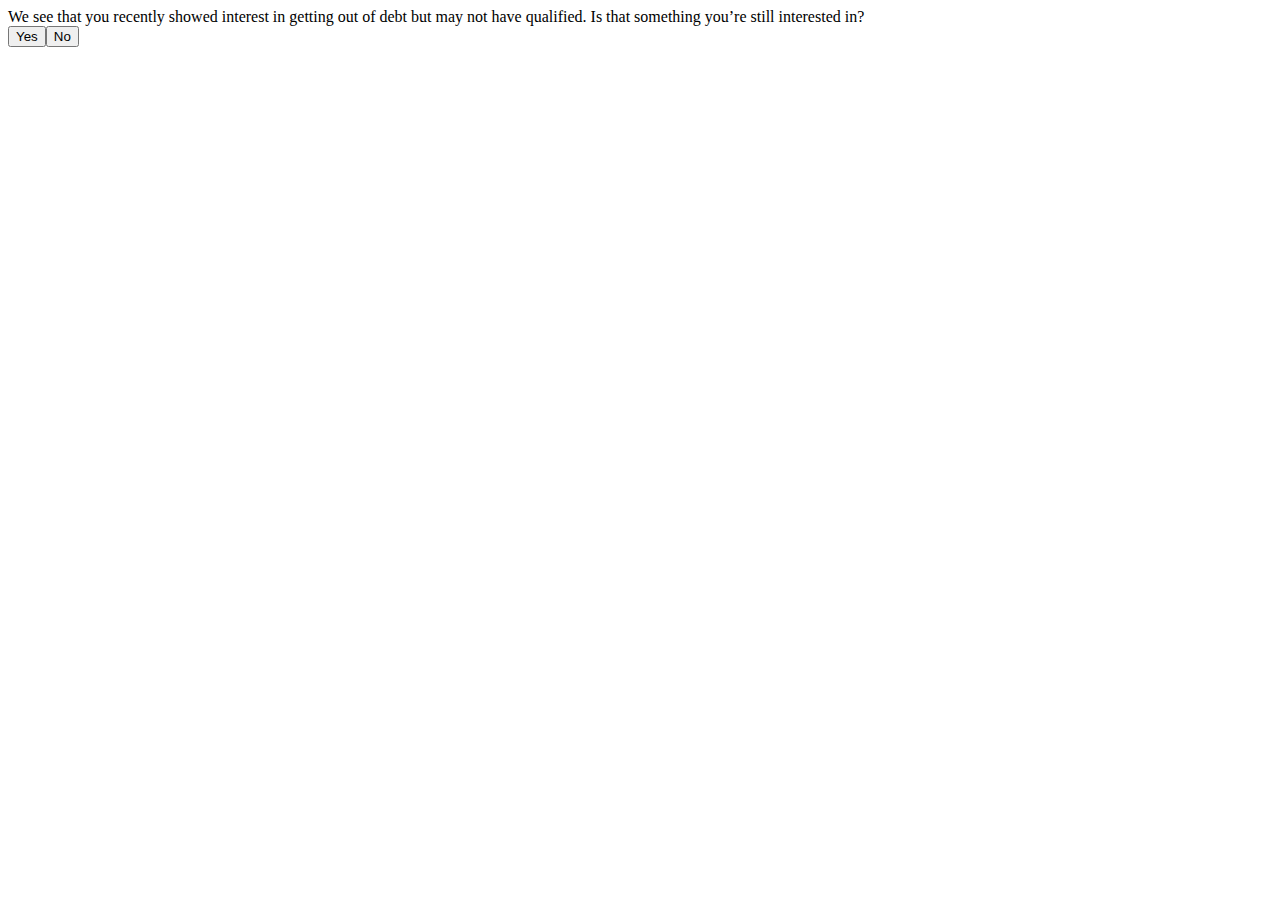
==== index.html @ b84d2d95 "test" ====
<!DOCTYPE html>
<html lang="en">
<head>
    <meta charset="UTF-8">
    <meta http-equiv="X-UA-Compatible" content="IE=edge">
    <meta name="viewport" content="width=device-width, initial-scale=1.0">
    <script src="main.js" defer></script>
    <title>Document</title>
</head>
<body>
    <div id="content"></div>

</body>
</html>
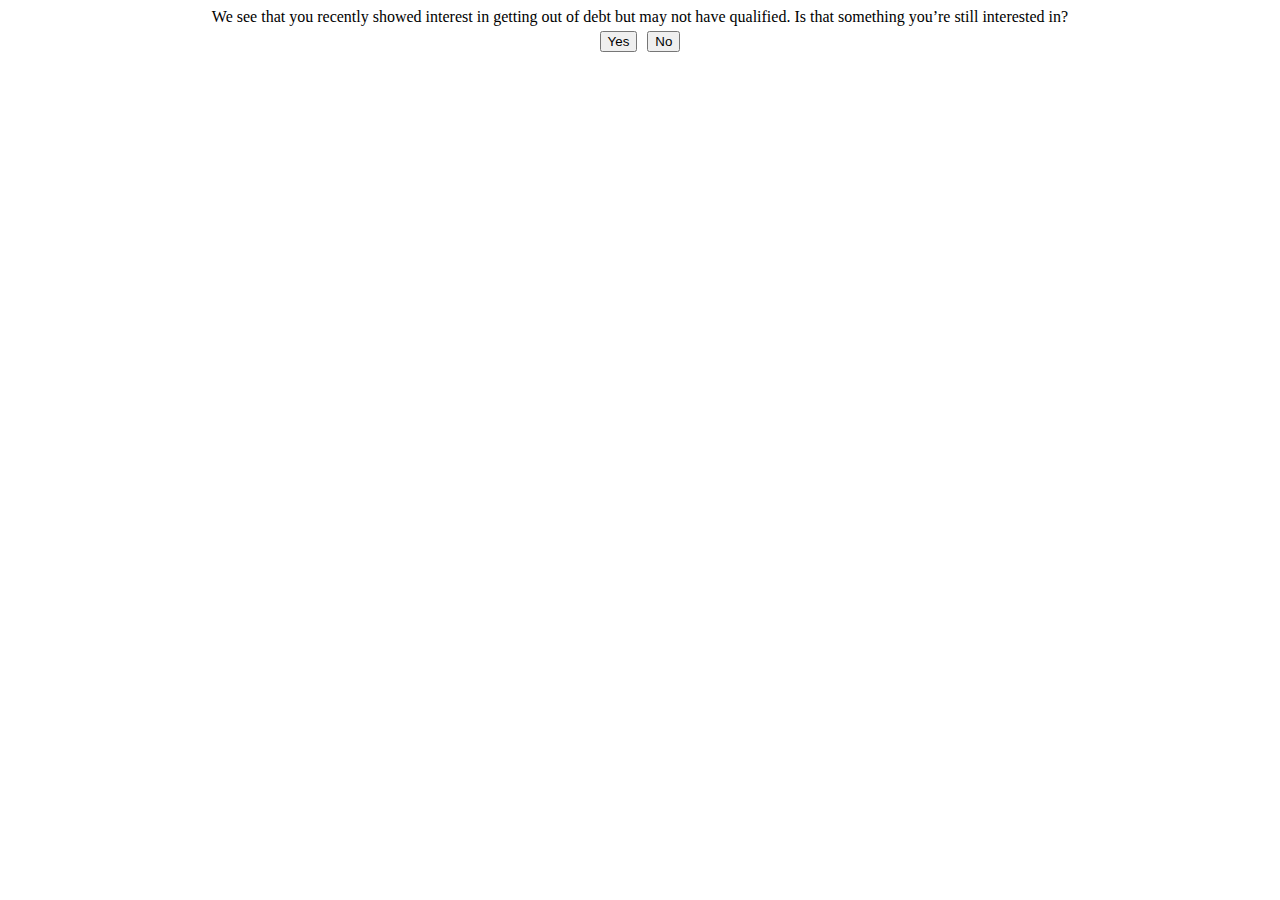
==== commit f95c4d94: "style updated" ====
--- a/index.html
+++ b/index.html
@@ -5,10 +5,11 @@
     <meta http-equiv="X-UA-Compatible" content="IE=edge">
     <meta name="viewport" content="width=device-width, initial-scale=1.0">
     <script src="main.js" defer></script>
+    <link rel="stylesheet" href="style.css">
     <title>Document</title>
 </head>
 <body>
     <div id="content"></div>
-
+<!-- test -->
 </body>
 </html>--- a/style.css
+++ b/style.css
@@ -0,0 +1,13 @@
+#content {
+    display: flex;
+    justify-content: center;
+    align-items: center;
+    flex-direction: column;
+    gap: 5px;
+
+  }
+
+  .answer-container {
+      display:flex;
+      gap: 10px;
+  }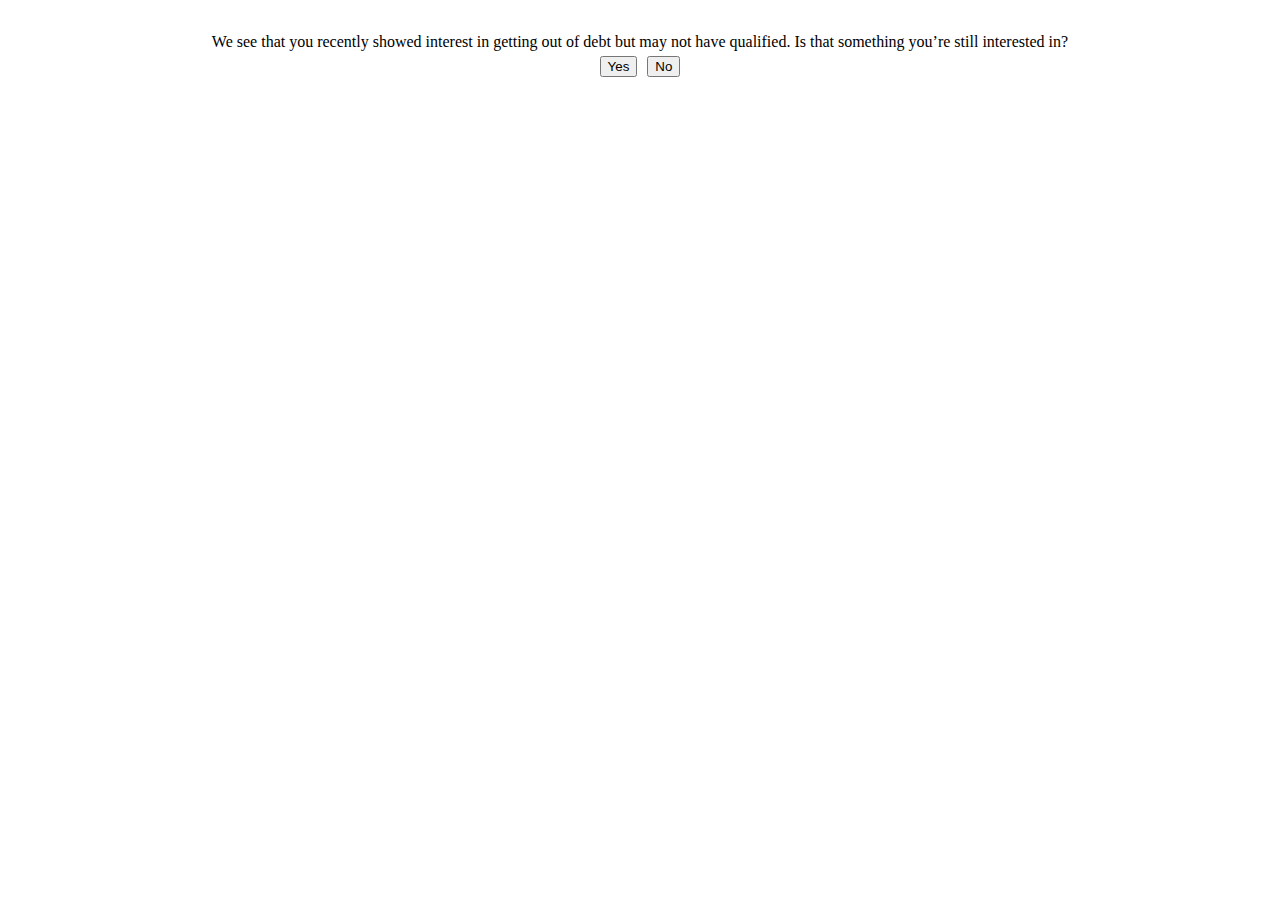
==== commit d4294bdd: "main code working" ====
--- a/index.html
+++ b/index.html
@@ -9,7 +9,11 @@
     <title>Document</title>
 </head>
 <body>
-    <div id="content"></div>
-<!-- test -->
+    <div id="container">
+        <!--Left and right divs are for adding notes/FAQs -->
+        <div class="left"></div>
+        <div class="center"><div id="content"></div></div>  
+        <div class="right"></div>
+    </div>
 </body>
 </html>--- a/style.css
+++ b/style.css
@@ -1,3 +1,8 @@
+#container {
+    display: grid;
+    grid-template-columns: 1fr 5fr 1fr;
+}
+
 #content {
     display: flex;
     justify-content: center;
@@ -10,4 +15,12 @@
   .answer-container {
       display:flex;
       gap: 10px;
+      
+  }
+  .question {
+      margin-top: 25px;
+      
+  }
+  .previous-answer {
+    font-weight: bold;
   }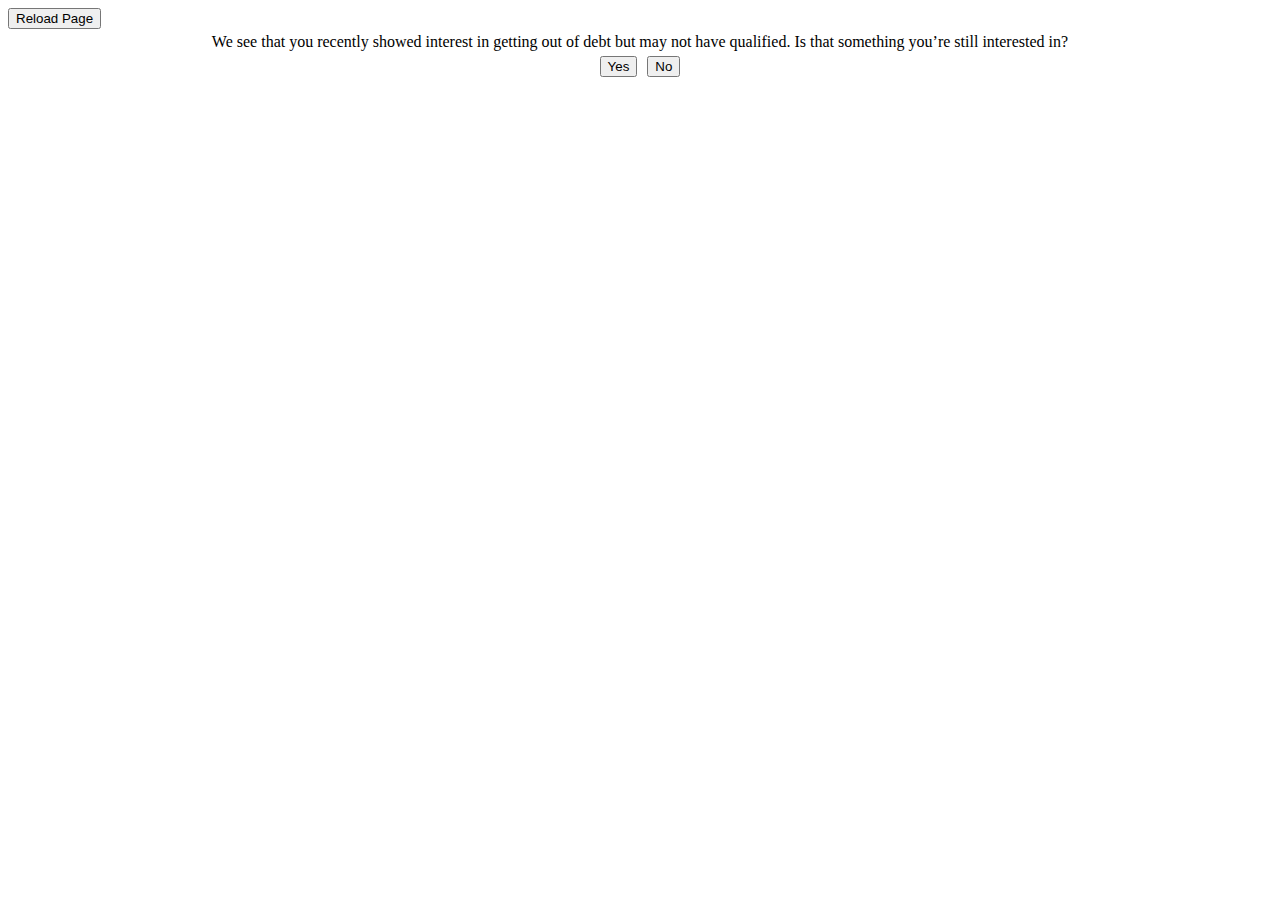
==== commit 9ea0918e: "added page reload" ====
--- a/index.html
+++ b/index.html
@@ -11,7 +11,7 @@
 <body>
     <div id="container">
         <!--Left and right divs are for adding notes/FAQs -->
-        <div class="left"></div>
+        <div class="left"><button id="reload" onclick="ResetAll()">Reload Page</button></div>
         <div class="center"><div id="content"></div></div>  
         <div class="right"></div>
     </div>
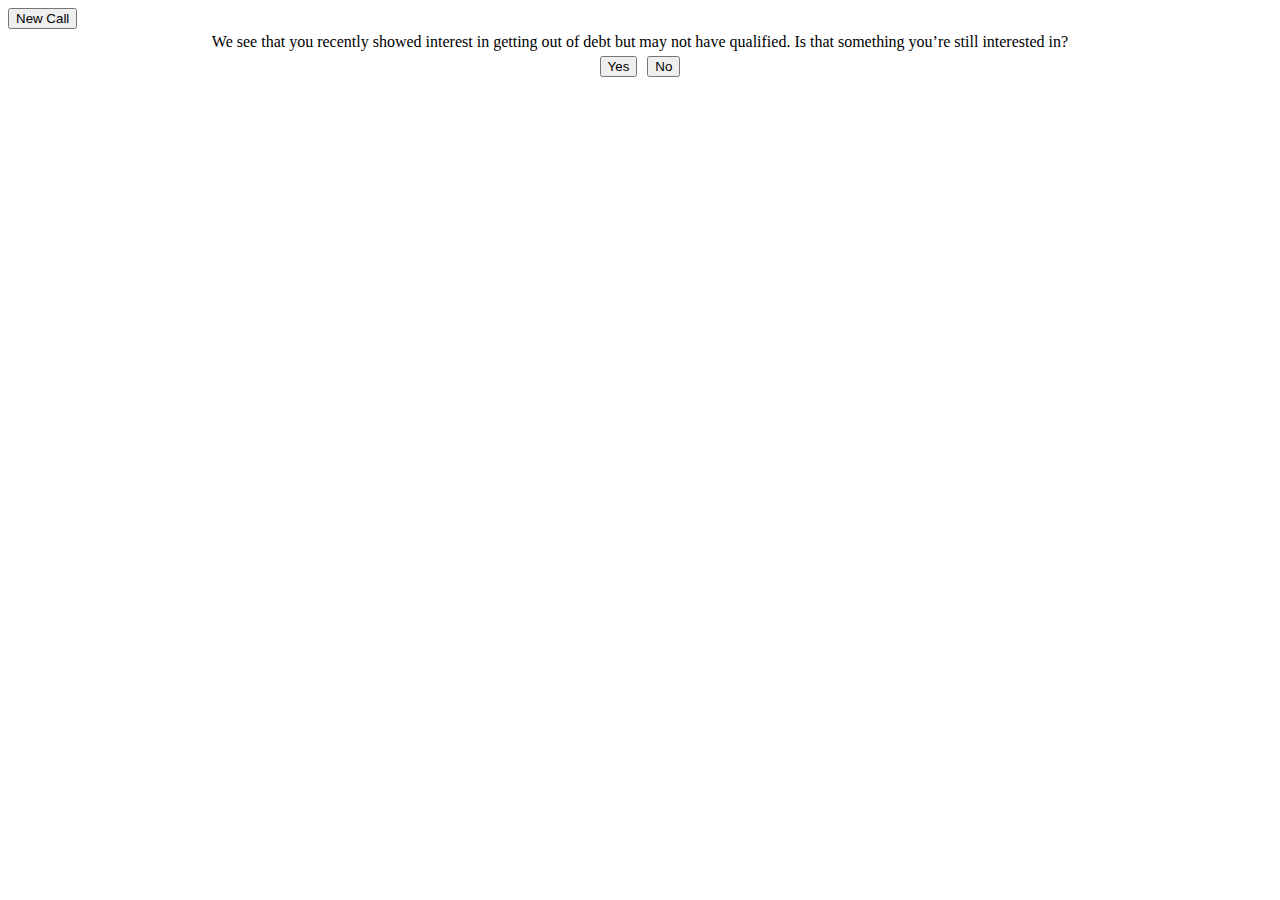
==== commit c67ff2bc: "fixed bug affecting last answer before reaching an ending script" ====
--- a/index.html
+++ b/index.html
@@ -11,7 +11,7 @@
 <body>
     <div id="container">
         <!--Left and right divs are for adding notes/FAQs -->
-        <div class="left"><button id="reload" onclick="ResetAll()">Reload Page</button></div>
+        <div class="left"><button id="reload" onclick="ResetAll()">New Call</button></div>
         <div class="center"><div id="content"></div></div>  
         <div class="right"></div>
     </div>
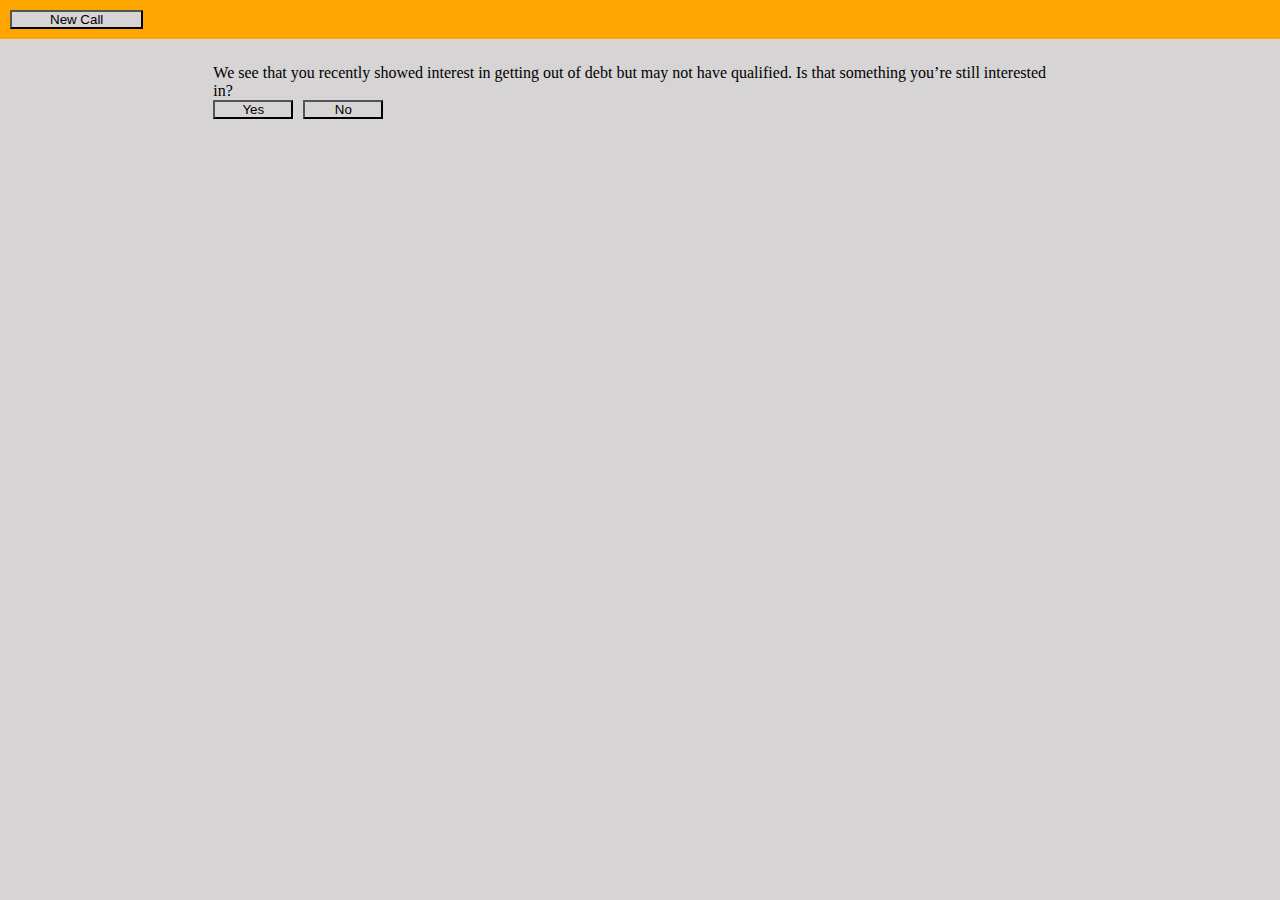
==== commit c479a6b5: "added some color" ====
--- a/index.html
+++ b/index.html
@@ -9,10 +9,11 @@
     <title>Document</title>
 </head>
 <body>
+    <div id="top-nav"><button id="reload" onclick="ResetAll()">New Call</button></div>
     <div id="container">
         <!--Left and right divs are for adding notes/FAQs -->
-        <div class="left"><button id="reload" onclick="ResetAll()">New Call</button></div>
-        <div class="center"><div id="content"></div></div>  
+        <div class="left"></div>
+        <div id = "center" class="center"></div>  
         <div class="right"></div>
     </div>
 </body>
--- a/style.css
+++ b/style.css
@@ -1,21 +1,33 @@
+* {
+    padding: 0px;
+    margin: 0px;
+    background: rgb(214, 212, 212);
+}
+
+#top-nav {
+    padding: 10px;
+    background: orange;
+}
+
+#reload {
+    width: 10em;
+}
+
 #container {
     display: grid;
-    grid-template-columns: 1fr 5fr 1fr;
+    grid-template-columns: 1fr 4fr 1fr;
+    
 }
 
-#content {
-    display: flex;
-    justify-content: center;
-    align-items: center;
-    flex-direction: column;
-    gap: 5px;
-
-  }
 
   .answer-container {
       display:flex;
       gap: 10px;
       
+  }
+  #answerA,
+  #answerB {
+    width: 6em;
   }
   .question {
       margin-top: 25px;
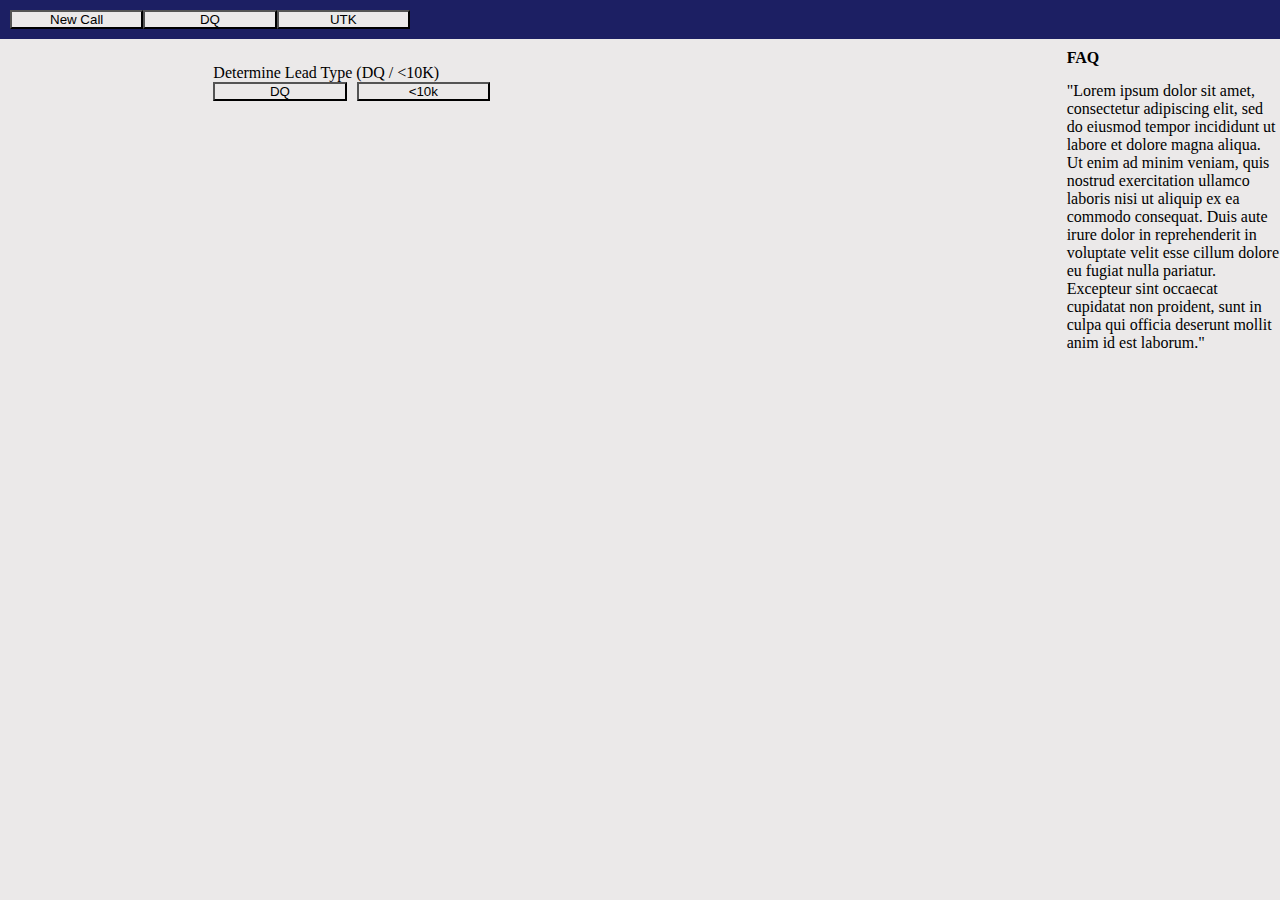
==== commit 2d1fa69f: "adjusted script" ====
--- a/index.html
+++ b/index.html
@@ -4,17 +4,34 @@
     <meta charset="UTF-8">
     <meta http-equiv="X-UA-Compatible" content="IE=edge">
     <meta name="viewport" content="width=device-width, initial-scale=1.0">
-    <script src="main.js" defer></script>
+    <script src="index.js" defer></script>
     <link rel="stylesheet" href="style.css">
-    <title>Document</title>
+    <title>Main Script</title>
 </head>
 <body>
-    <div id="top-nav"><button id="reload" onclick="ResetAll()">New Call</button></div>
-    <div id="container">
-        <!--Left and right divs are for adding notes/FAQs -->
-        <div class="left"></div>
-        <div id = "center" class="center"></div>  
-        <div class="right"></div>
-    </div>
+    <body>
+        <div id="top-nav">
+            <button id="reload" onclick="ResetAll()">New Call</button>
+            <button class="dq" onclick="window.location.href='./dq.html'">DQ</button>
+            <button class="utk" onclick="window.location.href='./utk.html'">UTK</button>
+        </div>
+        <div id="container">
+            <!--Left and right divs are for adding notes/FAQs -->
+            <div class="left"></div>
+            <div id="" class="center">
+                <div class="question">Determine Lead Type (DQ / &lt;10K)</div>
+                <div class="answer-container">
+                    <button class="dq" onclick="window.location.href='./dq.html'">DQ</button>
+                    <button class="utk" onclick="window.location.href='./utk.html'">&lt;10k</button>
+                </div>
+            </div>  
+            <div class="right">
+                <div id="faq-title">FAQ</div>
+                <div id="faq-content">"Lorem ipsum dolor sit amet, consectetur adipiscing elit, sed do eiusmod tempor incididunt ut labore et dolore magna aliqua. Ut enim ad minim veniam, quis nostrud exercitation ullamco laboris nisi ut aliquip ex ea commodo consequat. Duis aute irure dolor in reprehenderit in voluptate velit esse cillum dolore eu fugiat nulla pariatur. Excepteur sint occaecat cupidatat non proident, sunt in culpa qui officia deserunt mollit anim id est laborum."</div>
+                         
+            </div>
+        </div>
+    
+    </body>
 </body>
 </html>--- a/style.css
+++ b/style.css
@@ -1,12 +1,13 @@
 * {
     padding: 0px;
     margin: 0px;
-    background: rgb(214, 212, 212);
+    background: rgb(235, 233, 233)
 }
 
 #top-nav {
     padding: 10px;
-    background: orange;
+    background: #1c1f63;
+    display: flex;
 }
 
 #reload {
@@ -18,21 +19,31 @@
     grid-template-columns: 1fr 4fr 1fr;
     
 }
+.dq,
+.utk{
+    width: 10em;
+}
 
-
-  .answer-container {
+.answer-container {
       display:flex;
       gap: 10px;
       
-  }
-  #answerA,
-  #answerB {
+}
+#answerA,
+#answerB {
     width: 6em;
-  }
+}
   .question {
       margin-top: 25px;
       
-  }
-  .previous-answer {
-    font-weight: bold;
-  }+}
+.previous-answer {
+font-weight: bold;
+}
+#faq-title {
+font-weight: bold;
+padding: 10px 0px 15px 0px;
+}
+#faq-content {
+
+}